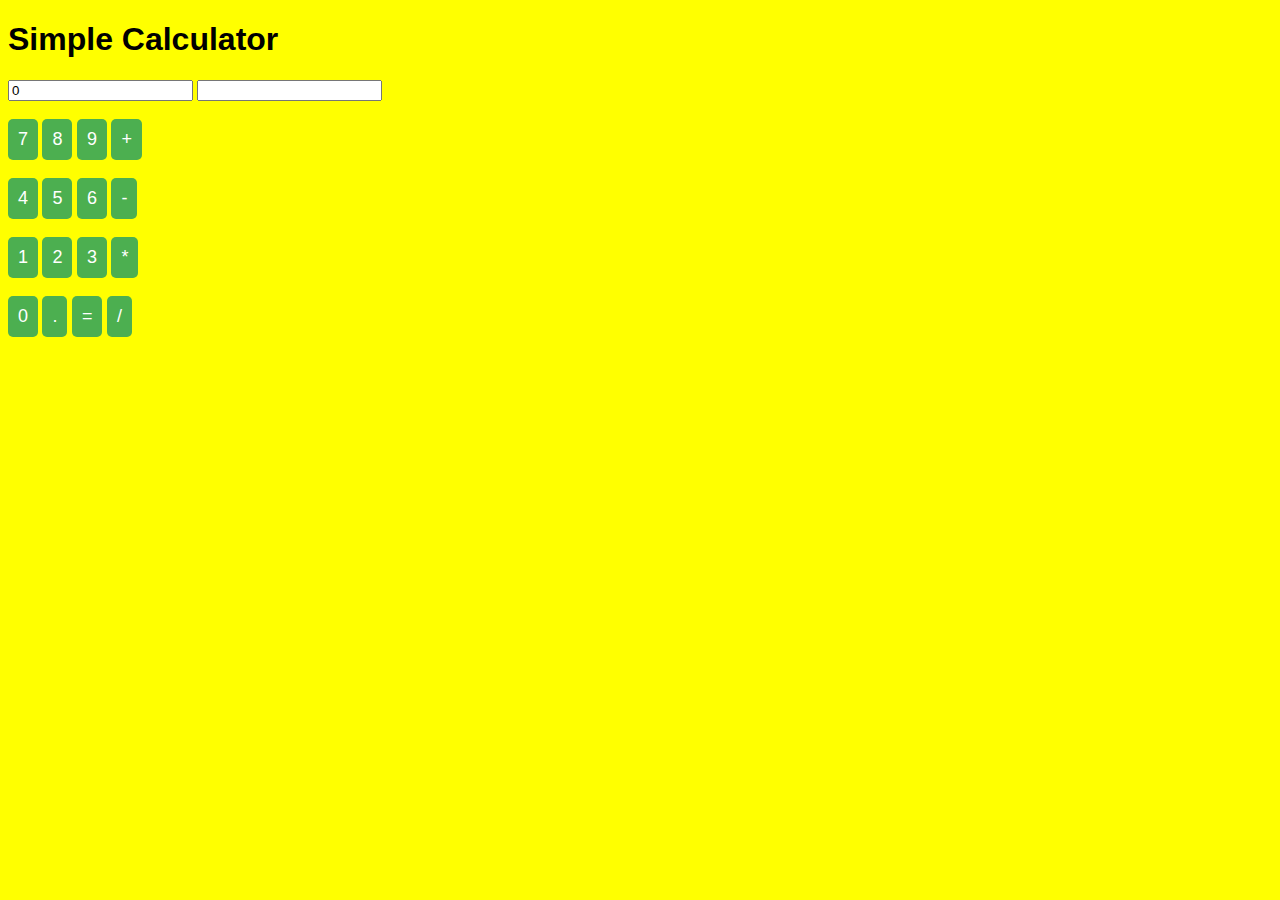
==== calculator/index.html @ 7f38bca0 "first commit" ====
<!DOCTYPE html>
<html lang="en">
<head>
    <meta charset="UTF-8">
    <meta name="viewport" content="width=device-width, initial-scale=1.0">
    <title>Simple Calculator</title>
    <script src="js/numbers.js"></script>
    <script src="js/operations.js">s</script>
    <title>Simple Calculator</title>
<style>
body {
  background-color: yellow;
  font-family: sans-serif;
}
.calculator {
  width: 300px;
  margin: 50px auto;
  background-color: #f0f0f0;
  padding: 20px;
  border-radius: 10px;
  box-shadow: 0px 0px 10px rgba(0, 0, 0, 0.1);
}
.display {
  background-color: #e0e0e0;
  padding: 10px;
  margin-bottom: 10px;
  text-align: right;
  font-size: 20px;
  border-radius: 5px;
}
/*Added this to make display2 completely hidden*/
#display2 {
  display: none;
}

.buttons {
  display: grid;
  grid-template-columns: repeat(4, 1fr);
  grid-gap: 10px;
}
button {
  background-color: #4CAF50;
  color: white;
  padding: 10px;
  border: none;
  border-radius: 5px;
  cursor: pointer;
  font-size: 18px;
}
button:hover {
  background-color: #3e8e41;
}
</style>

</head>
<body>
    <h1>Simple Calculator</h1>
    <form name="calculator">
        <input type="text" id="display" value="0" readonly>
        <input type="text" id="display2" readonly>
        <input type="text" id="operator" readonly>
        <br><br>
        <button type="button" onclick="seven()">7</button>
        <button type="button" onclick="eight()">8</button>
        <button type="button" onclick="nine()">9</button>
        <button type="button" onclick="addition()">+</button>
        <br><br>
        <button type="button" onclick="four()">4</button>
        <button type="button" onclick="five()">5</button>
        <button type="button" onclick="six()">6</button>
        <button type="button" onclick="subtraction()">-</button>
        <br><br>
        <button type="button" onclick="one()">1</button>
        <button type="button" onclick="two()">2</button>
        <button type="button" onclick="three()">3</button>
        <button type="button" onclick="multiplication()">*</button>
        <br><br>
        <button type="button" onclick="zero()">0</button>
        <button type="button" onclick="dot()">.</button>
        <button type="button" onclick="equals()">=</button>
        <button type="button" onclick="division()">/</button>
    </form>
</body>
</html>
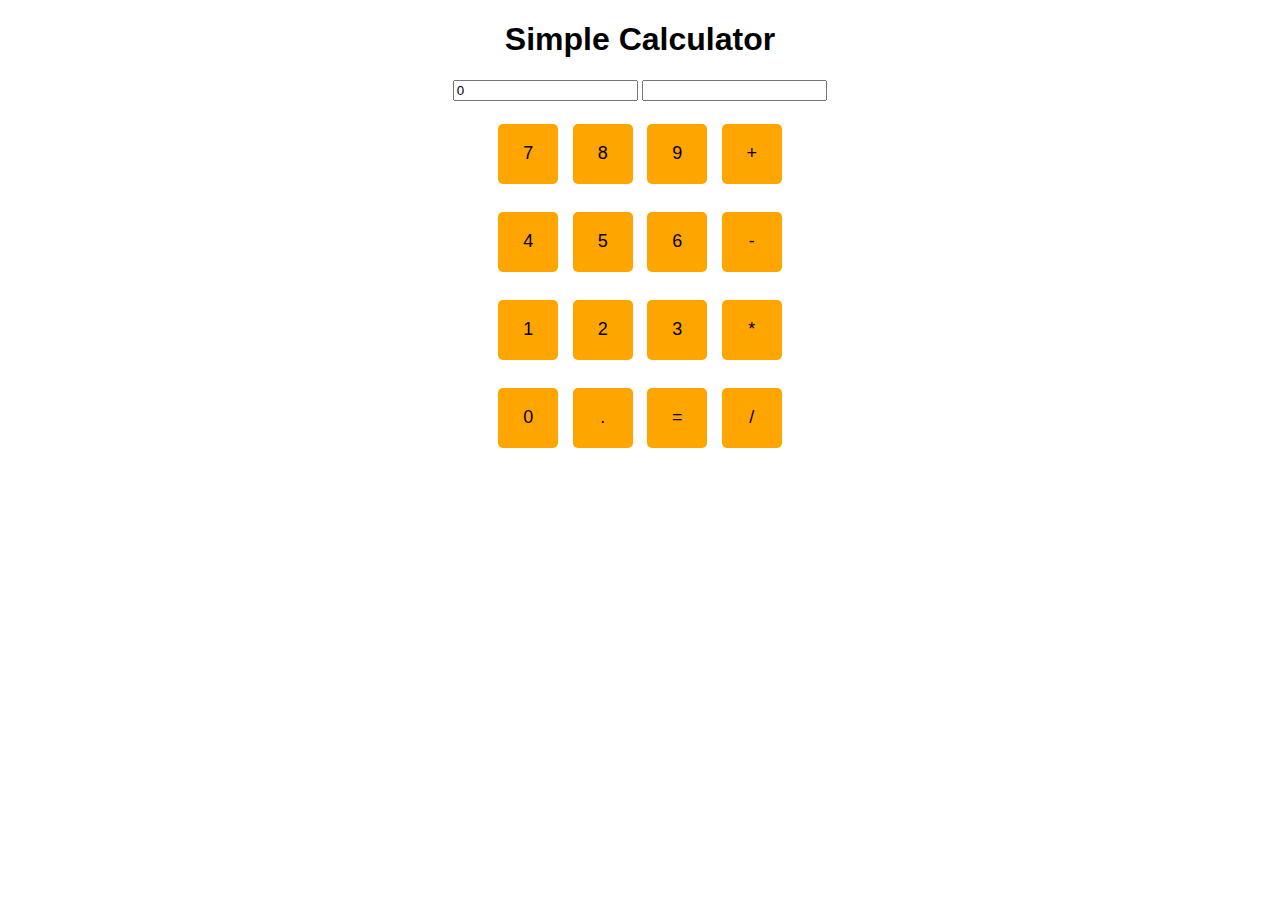
==== commit 77cf9051: "loop" ====
--- a/calculator/index.html
+++ b/calculator/index.html
@@ -4,54 +4,9 @@
     <meta charset="UTF-8">
     <meta name="viewport" content="width=device-width, initial-scale=1.0">
     <title>Simple Calculator</title>
+    <link rel="stylesheet" href="css/style.css">
     <script src="js/numbers.js"></script>
-    <script src="js/operations.js">s</script>
-    <title>Simple Calculator</title>
-<style>
-body {
-  background-color: yellow;
-  font-family: sans-serif;
-}
-.calculator {
-  width: 300px;
-  margin: 50px auto;
-  background-color: #f0f0f0;
-  padding: 20px;
-  border-radius: 10px;
-  box-shadow: 0px 0px 10px rgba(0, 0, 0, 0.1);
-}
-.display {
-  background-color: #e0e0e0;
-  padding: 10px;
-  margin-bottom: 10px;
-  text-align: right;
-  font-size: 20px;
-  border-radius: 5px;
-}
-/*Added this to make display2 completely hidden*/
-#display2 {
-  display: none;
-}
-
-.buttons {
-  display: grid;
-  grid-template-columns: repeat(4, 1fr);
-  grid-gap: 10px;
-}
-button {
-  background-color: #4CAF50;
-  color: white;
-  padding: 10px;
-  border: none;
-  border-radius: 5px;
-  cursor: pointer;
-  font-size: 18px;
-}
-button:hover {
-  background-color: #3e8e41;
-}
-</style>
-
+    <script src="js/operations.js"></script>
 </head>
 <body>
     <h1>Simple Calculator</h1>
--- a/calculator/css/style.css
+++ b/calculator/css/style.css
@@ -0,0 +1,64 @@
+body {
+    font-family: Arial, sans-serif;
+    text-align: center;
+    margin: 0;
+    padding: 0;
+    background-color: white;
+}
+
+.calculator {
+    display: inline-block;
+    background: white;
+    padding: 20px;
+    border: 2px solid #000; 
+    border-radius: 10px;
+    box-shadow: 0px 4px 10px rgba(0, 0, 0, 0.2);
+    margin-top: 50px;
+}
+
+#display1 {
+    width: 90%;
+    height: 40px;
+    margin-bottom: 20px;
+    font-size: 18px;
+    text-align: right;
+    padding: 5px;
+    border: 1px solid white;
+    border-radius: 5px;
+    background-color: white;
+}
+
+#display2 {
+    display: none;
+}
+
+button {
+    width: 60px;
+    height: 60px;
+    font-size: 18px;
+    margin: 5px;
+    border: none;
+    border-radius: 5px;
+    cursor: pointer;
+    background-color: orange;
+    transition: background-color 0.3s;
+}
+
+button:hover {
+    background-color: orange;
+}
+
+.operator {
+    width: 40px; 
+    height: 40px; 
+    font-size: 16px;
+    background-color: orange;
+    margin: 5px;
+    border: 1px solid #000;
+    border-radius: 5px;
+    text-align: center;
+}
+
+.operator:hover {
+    background-color: orangered;
+}
